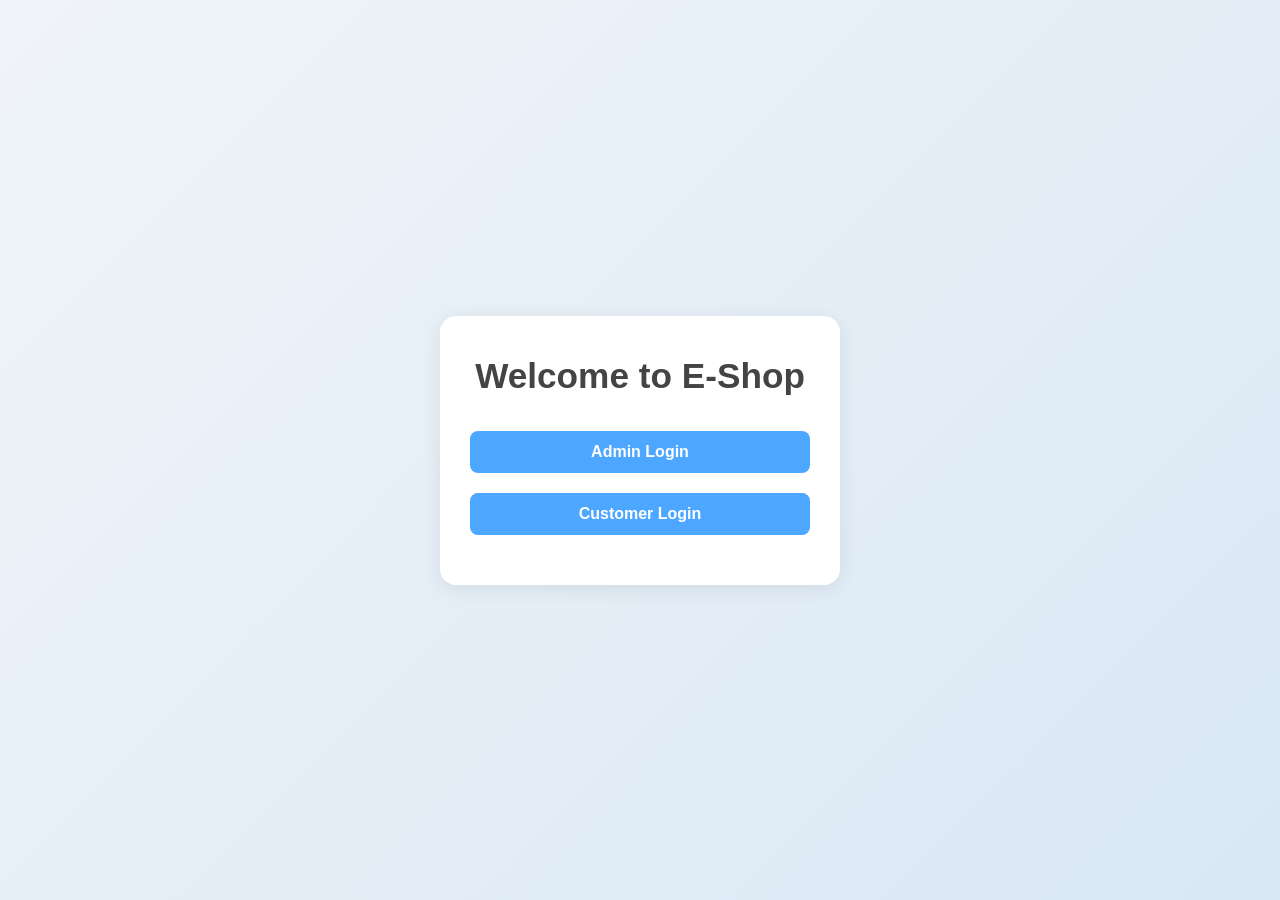
==== EcommerceWebsite/src/main/resources/static/AdminHome.html @ 56401362 "Add files via upload" ====
<!DOCTYPE html>
<html lang="en">
<head>
  <meta charset="UTF-8" />
  <title>Admin - Home</title>
  <meta http-equiv="Cache-Control" content="no-store" />
  <meta http-equiv="Pragma" content="no-cache" />
  <meta http-equiv="Expires" content="0" />
  <style>
    body {
      margin: 0;
      font-family: 'Segoe UI', sans-serif;
      background: linear-gradient(to right, #f1f8ff, #e0f7fa);
      color: #333;
    }

    .header {
      background-color: #ffffff;
      color: #333;
      padding: 20px 40px;
      text-align: center;
      position: relative;
      box-shadow: 0 2px 8px rgba(0, 0, 0, 0.1);
    }

    .header h2 {
      margin: 0;
      font-size: 28px;
    }

    .logout-btn {
      position: absolute;
      right: 30px;
      top: 20px;
      background-color: #ff7043;
      color: white;
      padding: 10px 18px;
      border: none;
      border-radius: 6px;
      cursor: pointer;
      font-weight: bold;
      transition: background-color 0.3s;
    }

    .logout-btn:hover {
      background-color: #f4511e;
    }

    .container {
      max-width: 900px;
      margin: 40px auto;
      padding: 0 20px;
      display: flex;
      justify-content: space-around;
    }

    .action-card {
      background: #ffffff;
      padding: 25px;
      width: 250px;
      text-align: center;
      border-radius: 12px;
      box-shadow: 0 8px 20px rgba(0, 0, 0, 0.1);
      transition: transform 0.3s;
      background-color: #fafafa;
    }

    .action-card:hover {
      transform: scale(1.05);
      background-color: #f0f4f7;
    }

    .action-card h3 {
      font-size: 22px;
      margin-bottom: 15px;
    }

    .action-card a {
      text-decoration: none;
      padding: 12px 20px;
      background-color: #4caf50;
      color: white;
      border-radius: 6px;
      font-weight: bold;
      transition: background-color 0.3s;
    }

    .action-card a:hover {
      background-color: #388e3c;
    }

    @media (max-width: 600px) {
      .logout-btn {
        padding: 8px 12px;
        top: 15px;
        right: 20px;
      }

      .container {
        flex-direction: column;
        align-items: center;
      }

      .action-card {
        margin-bottom: 20px;
      }
    }
  </style>
</head>
<body>
  <div class="header">
    <h2>Admin - Home</h2>
    <button class="logout-btn" onclick="logout()">Logout</button>
  </div>

  <div class="container">
    <div class="action-card">
      <h3>Manage Products</h3>
      <a href="AddProduct.html">Go to Manage Products</a>
    </div>

    <div class="action-card">
      <h3>Manage Categories</h3>
      <a href="AddCategory.html">Go to Manage Categories</a>
    </div>
  </div>

  <script>
    // Session check on page load
    window.onload = function () {
      fetch("http://localhost:8080/admin/check-session")
        .then(res => res.json())
        .then(data => {
          if (!data.loggedIn || !data.isAdmin) {
            window.location.href = "StartPage.html";
          }
        })
        .catch(err => {
          console.error("Session check failed", err);
          window.location.href = "StartPage.html";
        });
    };

    function logout() {
      fetch("http://localhost:8080/admin/logout")
        .then(() => {
          sessionStorage.removeItem("adminId");
          window.location.href = "StartPage.html";
        })
        .catch(err => {
          console.error("Logout failed", err);
          window.location.href = "StartPage.html";
        });
    }
  </script>
</body>
</html>
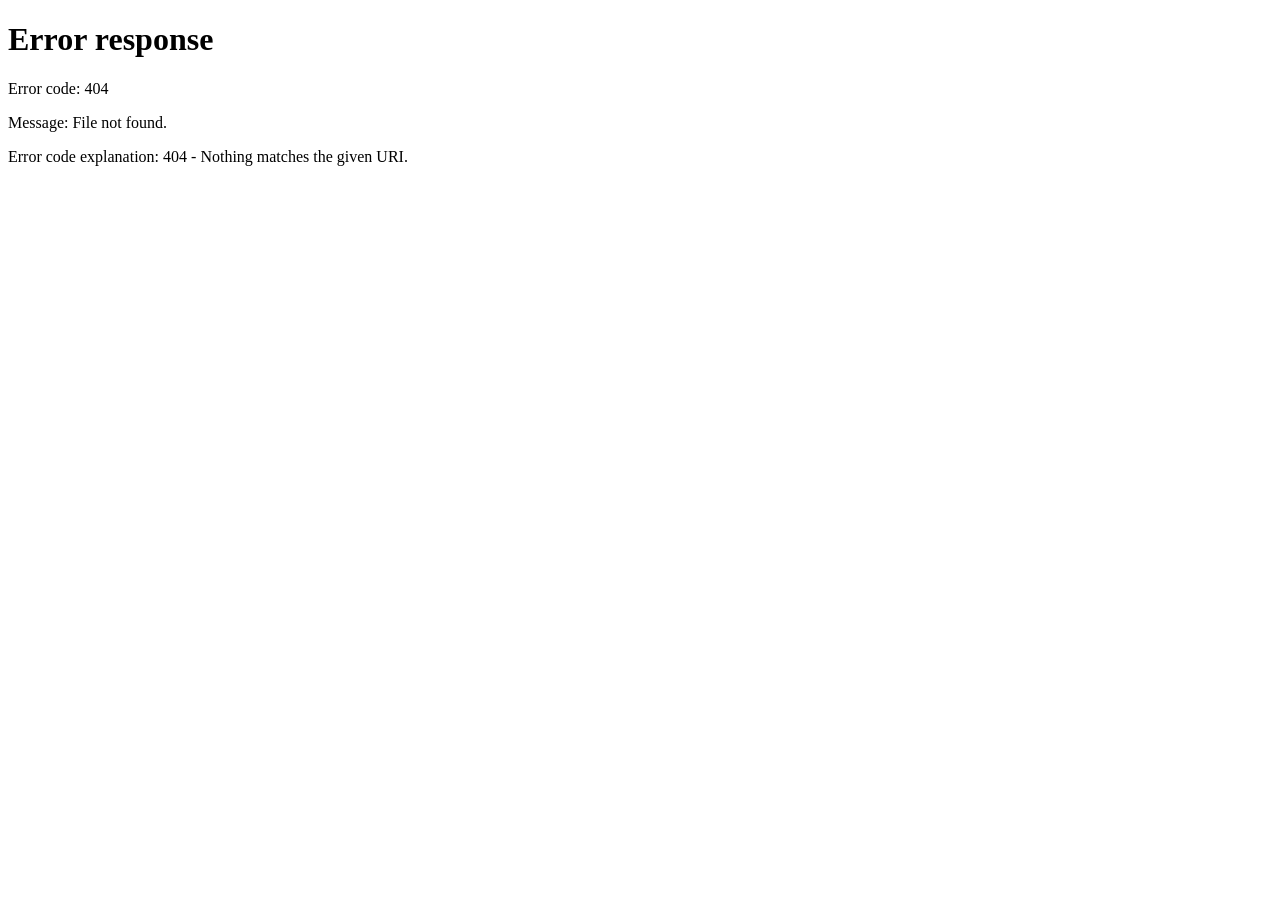
==== commit 99af4223: "Update AdminHome.html" ====
--- a/EcommerceWebsite/src/main/resources/static/AdminHome.html
+++ b/EcommerceWebsite/src/main/resources/static/AdminHome.html
@@ -132,12 +132,12 @@
         .then(res => res.json())
         .then(data => {
           if (!data.loggedIn || !data.isAdmin) {
-            window.location.href = "StartPage.html";
+            window.location.href = "index.html";
           }
         })
         .catch(err => {
           console.error("Session check failed", err);
-          window.location.href = "StartPage.html";
+          window.location.href = "index.html";
         });
     };
 
@@ -145,11 +145,11 @@
       fetch("http://localhost:8080/admin/logout")
         .then(() => {
           sessionStorage.removeItem("adminId");
-          window.location.href = "StartPage.html";
+          window.location.href = "index.html";
         })
         .catch(err => {
           console.error("Logout failed", err);
-          window.location.href = "StartPage.html";
+          window.location.href = "index.html";
         });
     }
   </script>
